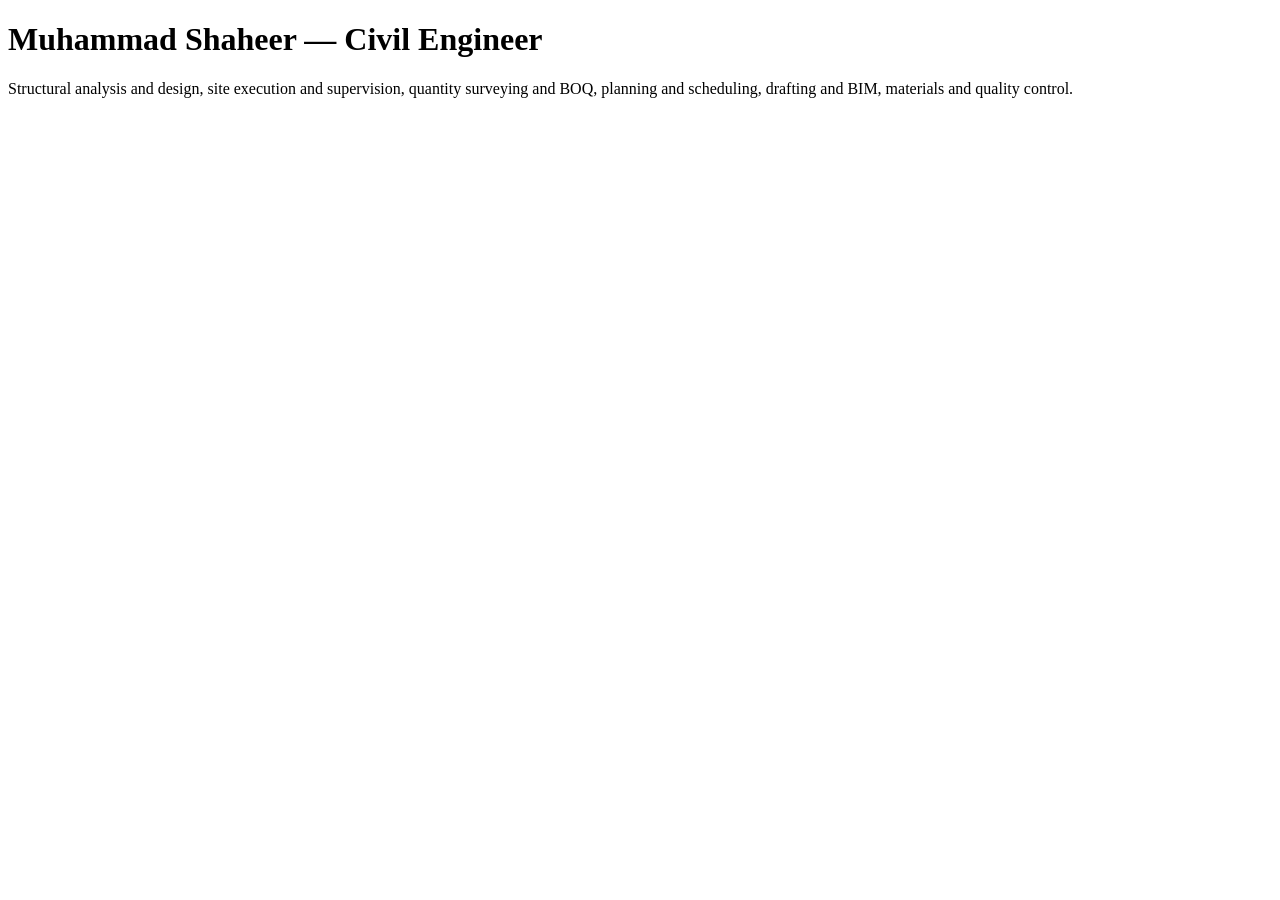
==== muhammad-shaheer-portfolio/index.html @ 4a586f57 "Add muhammad-shaheer-portfolio project" ====
<!doctype html>
<html lang="en">

<head>
  <meta charset="UTF-8" />
  <meta name="viewport" content="width=device-width, initial-scale=1.0, viewport-fit=cover" />
  <link rel="icon" type="image/svg+xml" href="/favicon.svg" />
  <meta name="theme-color" content="#eeede8" />

  <title>Muhammad Shaheer | Civil Engineer Portfolio</title>
  <meta name="description"
    content="Muhammad Shaheer, civil engineer: structural analysis and design, site supervision, quantity surveying and construction planning. Walk an interactive 3D concrete corridor and step through the doors to his work." />
  <meta name="author" content="Muhammad Shaheer" />
  <meta name="robots" content="index, follow" />

  <meta property="og:type" content="website" />
  <meta property="og:title" content="Muhammad Shaheer | Civil Engineer Portfolio" />
  <meta property="og:description"
    content="Structural design, site execution and quantity surveying. An interactive walk down a concrete and steel corridor." />
  <meta property="og:image" content="/og-image.jpg" />
  <meta name="twitter:card" content="summary_large_image" />

  <link rel="preconnect" href="https://fonts.googleapis.com">
  <link rel="preconnect" href="https://fonts.gstatic.com" crossorigin>
  <link
    href="https://fonts.googleapis.com/css2?family=Archivo:wdth,wght@62..125,400..800&family=IBM+Plex+Mono:wght@400;500;600&display=swap"
    rel="stylesheet">
</head>

<body>
  <!-- Crawlable text version of the WebGL experience -->
  <div class="sr-only-seo">
    <h1>Muhammad Shaheer — Civil Engineer</h1>
    <p>Structural analysis and design, site execution and supervision, quantity surveying and BOQ, planning and scheduling, drafting and BIM, materials and quality control.</p>
  </div>

  <noscript>Please enable JavaScript to walk through Muhammad Shaheer's 3D civil engineering portfolio.</noscript>

  <div id="root"></div>
  <script type="module" src="/src/main.jsx"></script>
</body>

</html>
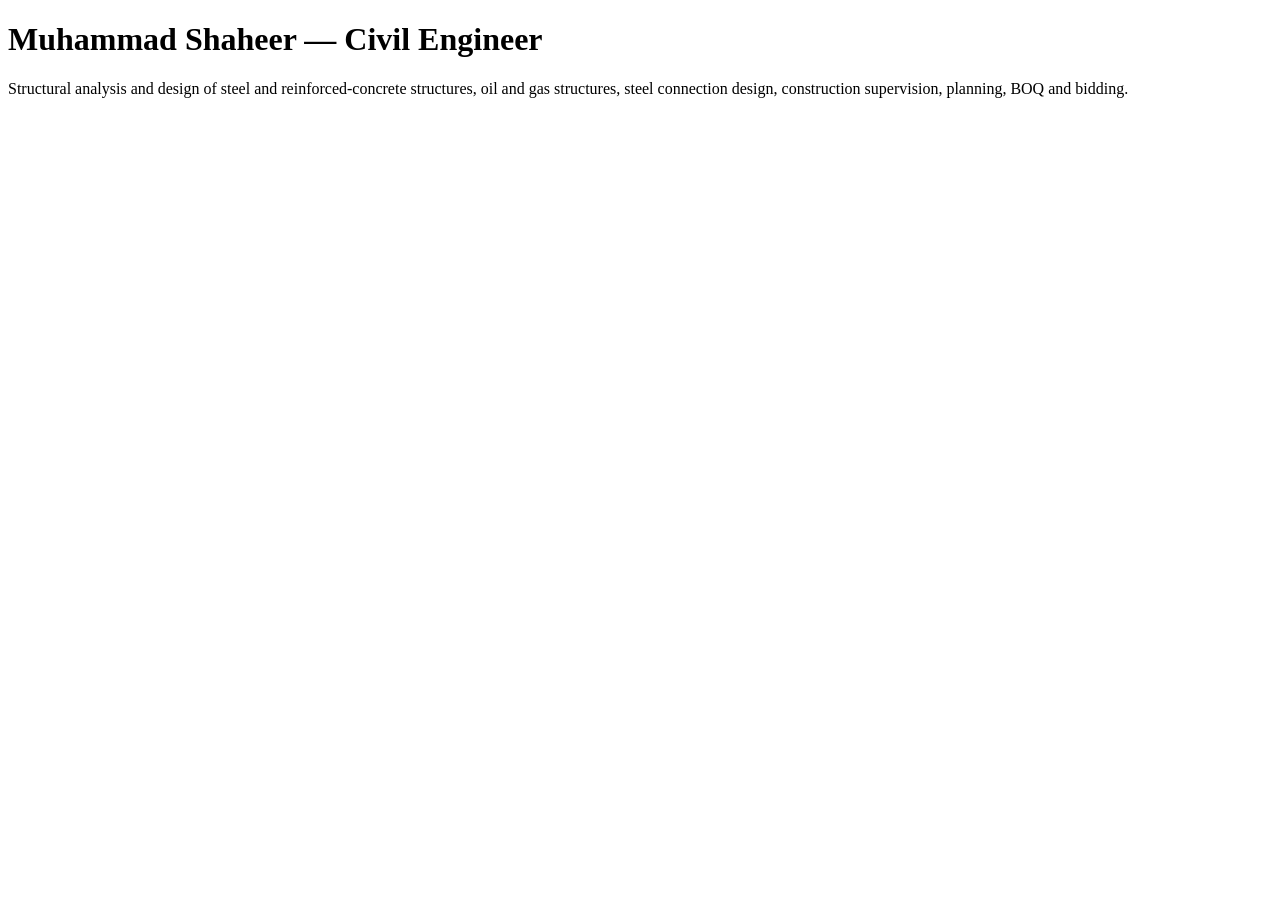
==== commit c8819617: "Add geotechnical conference photos and refresh site description Features the 17ICGE & 8ISG conferenc" ====
--- a/muhammad-shaheer-portfolio/index.html
+++ b/muhammad-shaheer-portfolio/index.html
@@ -9,14 +9,14 @@
 
   <title>Muhammad Shaheer | Civil Engineer Portfolio</title>
   <meta name="description"
-    content="Muhammad Shaheer, civil engineer: structural analysis and design, site supervision, quantity surveying and construction planning. Walk an interactive 3D concrete corridor and step through the doors to his work." />
+    content="Muhammad Shaheer, civil engineer from FAST-NUCES Lahore: structural analysis and design of steel and RC structures in ETABS, SAP2000, STAAD Pro and IDEA StatiCa. Walk an interactive 3D concrete corridor and step through the doors to his work." />
   <meta name="author" content="Muhammad Shaheer" />
   <meta name="robots" content="index, follow" />
 
   <meta property="og:type" content="website" />
   <meta property="og:title" content="Muhammad Shaheer | Civil Engineer Portfolio" />
   <meta property="og:description"
-    content="Structural design, site execution and quantity surveying. An interactive walk down a concrete and steel corridor." />
+    content="Structural analysis and design of steel and RC structures, and construction supervision. An interactive walk down a concrete and steel corridor." />
   <meta property="og:image" content="/og-image.jpg" />
   <meta name="twitter:card" content="summary_large_image" />
 
@@ -31,7 +31,7 @@
   <!-- Crawlable text version of the WebGL experience -->
   <div class="sr-only-seo">
     <h1>Muhammad Shaheer — Civil Engineer</h1>
-    <p>Structural analysis and design, site execution and supervision, quantity surveying and BOQ, planning and scheduling, drafting and BIM, materials and quality control.</p>
+    <p>Structural analysis and design of steel and reinforced-concrete structures, oil and gas structures, steel connection design, construction supervision, planning, BOQ and bidding.</p>
   </div>
 
   <noscript>Please enable JavaScript to walk through Muhammad Shaheer's 3D civil engineering portfolio.</noscript>
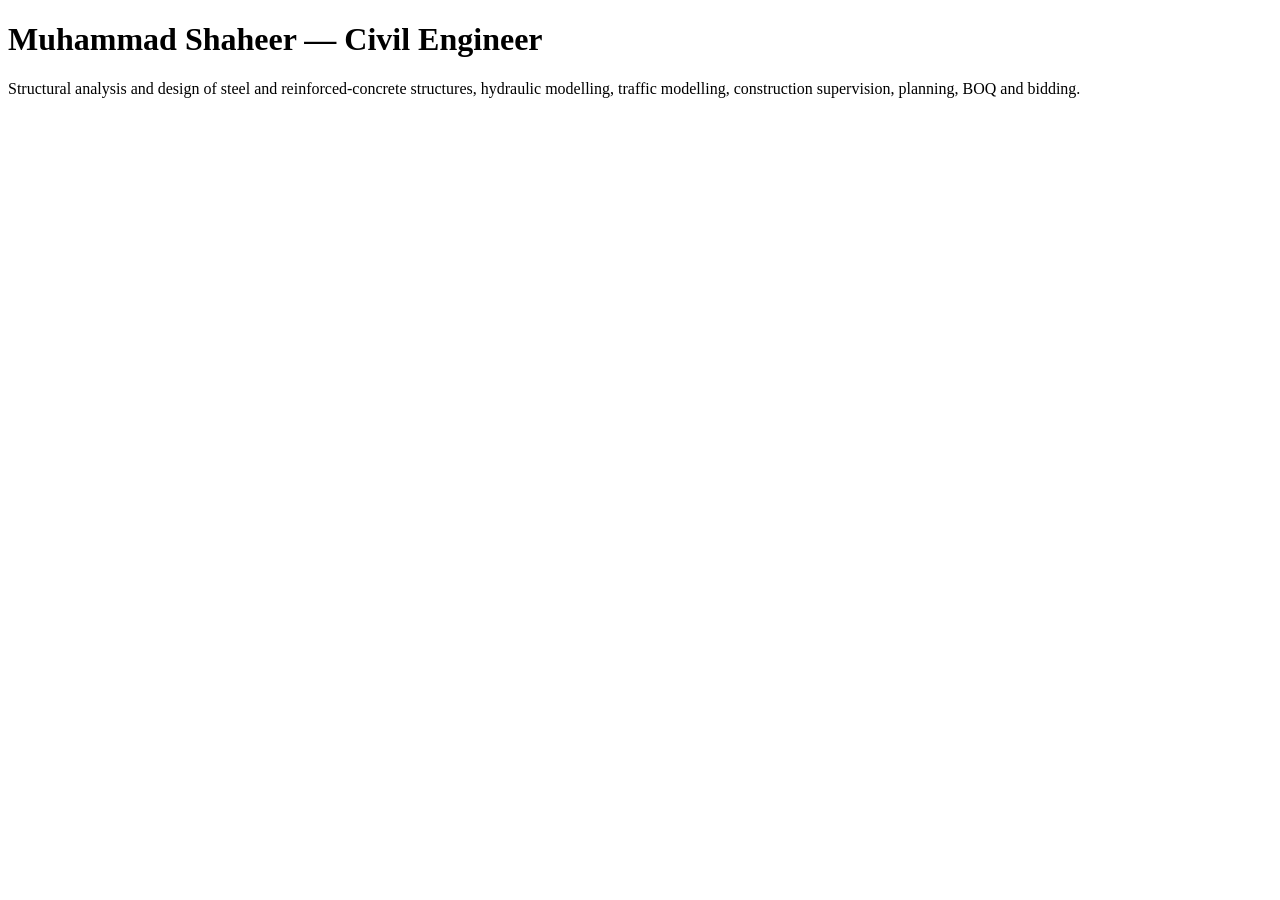
==== commit d2a07694: "General AI-driven intro; expertise: merge structural + connections, add hydraulic and traffic modell" ====
--- a/muhammad-shaheer-portfolio/index.html
+++ b/muhammad-shaheer-portfolio/index.html
@@ -31,7 +31,7 @@
   <!-- Crawlable text version of the WebGL experience -->
   <div class="sr-only-seo">
     <h1>Muhammad Shaheer — Civil Engineer</h1>
-    <p>Structural analysis and design of steel and reinforced-concrete structures, oil and gas structures, steel connection design, construction supervision, planning, BOQ and bidding.</p>
+    <p>Structural analysis and design of steel and reinforced-concrete structures, hydraulic modelling, traffic modelling, construction supervision, planning, BOQ and bidding.</p>
   </div>
 
   <noscript>Please enable JavaScript to walk through Muhammad Shaheer's 3D civil engineering portfolio.</noscript>
